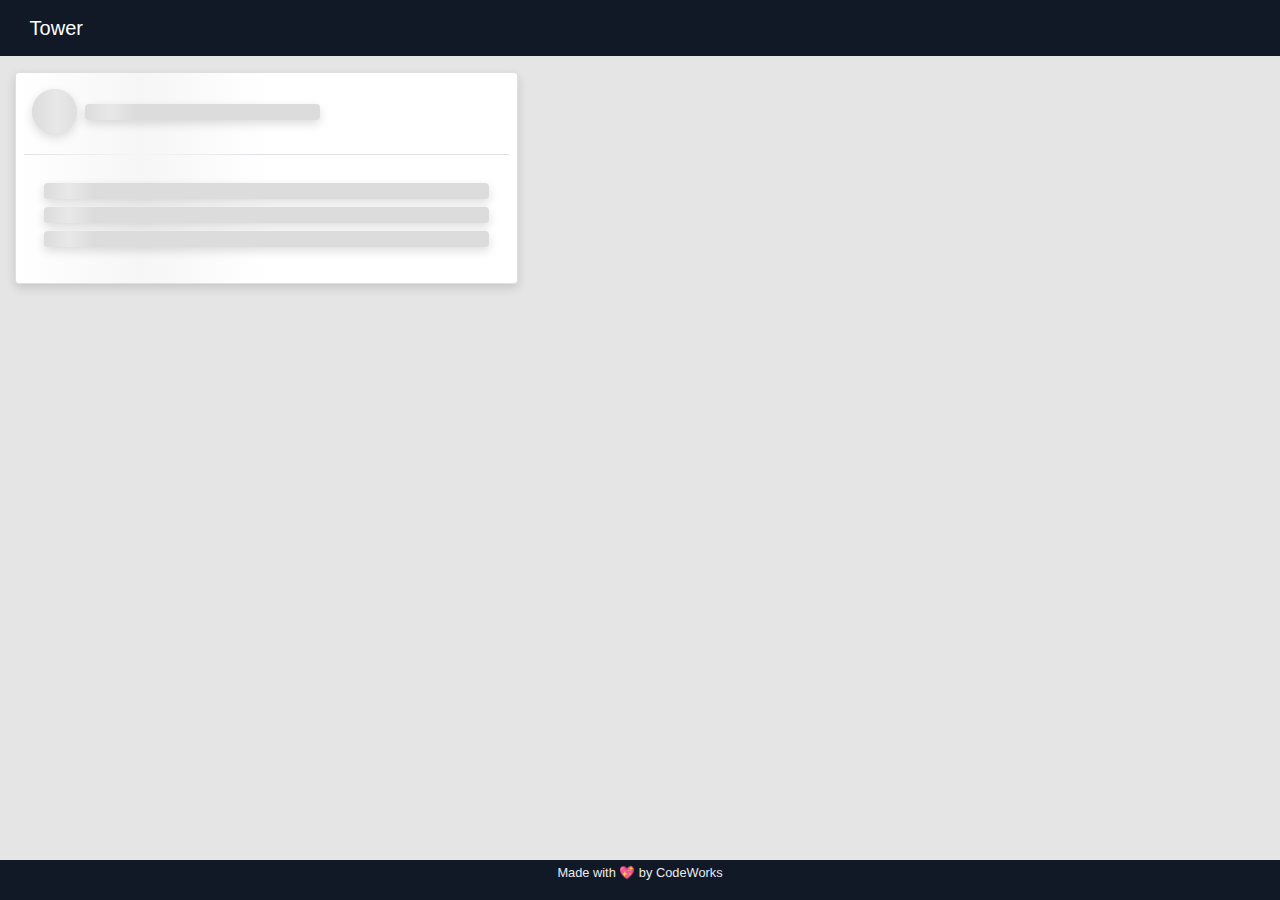
==== Tower/client/index.html @ 32485194 "initial" ====
<!DOCTYPE html>
<html lang="en">

<head>
  <meta charset="UTF-8">
  <meta name="viewport" content="width=device-width, initial-scale=1.0">
  <meta http-equiv="X-UA-Compatible" content="ie=edge">
  <link rel="icon" href="https://bcw.blob.core.windows.net/public/img/9977764104160066">
  <link href="https://cdn.jsdelivr.net/npm/bootstrap@5.1.0/dist/css/bootstrap.min.css" rel="stylesheet"
    integrity="sha384-KyZXEAg3QhqLMpG8r+8fhAXLRk2vvoC2f3B09zVXn8CA5QIVfZOJ3BCsw2P0p/We" crossorigin="anonymous">
  <link rel="stylesheet" href="assets/style/main.css">
  <title>Tower</title>
</head>

<body>
  <header>
    <nav class="navbar navbar-dark navbar-expand bg-dark text-light">
      <a class="navbar-brand" href="#">
        <img src="https://codeworks.blob.core.windows.net/public/assets/img/cw-mark.png" height="45" alt=""
          loading="lazy">
        <span class="ml-2">Tower</span>
      </a>
      <button class="navbar-toggler" type="button" data-toggle="collapse" data-target="#navbarNavAltMarkup"
        aria-controls="navbarNavAltMarkup" aria-expanded="false" aria-label="Toggle navigation">
        <span class="navbar-toggler-icon"></span>
      </button>
      <div class="collapse navbar-collapse" id="navbarNavAltMarkup">
        <div class="navbar-nav">
          <!-- NAVLINKS -->
        </div>
      </div>
      <div class="flex-grow-1 justify-content-end align-items-center d-flex" id="authstate"></div>
    </nav>
  </header>
  <main id="app">
    <div class="container-fluid">
      <div class="row my-3">
        <div class="col-lg-5" id="auth-settings">
          <div class="card p-2 skeleton-loader">
            <div class="card-title p-2">
              <div class="d-flex align-items-center">
                <div class="skeleton-loader avatar"></div>
                <div class="skeleton-loader text mx-2"></div>
              </div>
            </div>
            <div class="card-body border-top">
              <div class="skeleton-loader text block"></div>
              <div class="skeleton-loader text block"></div>
              <div class="skeleton-loader text block"></div>
            </div>
          </div>
        </div>
      </div>
    </div>
  </main>
  <footer class="container-fluid bg-dark text-light">
    <div class="row text-center">
      <div class="col">
        <p><small>Made with 💖 by CodeWorks</small></p>
      </div>
    </div>
  </footer>

  <script src="https://cdn.jsdelivr.net/npm/axios/dist/axios.min.js"></script>
  <script src="https://cdn.auth0.com/js/auth0-spa-js/1.15/auth0-spa-js.production.js"></script>
  <script src="https://cdn.jsdelivr.net/gh/jakeoverall/auth0provider-client/browser/AuthProvider.browser.js"></script>
  <script src="https://cdn.socket.io/4.1.1/socket.io.min.js"
    integrity="sha384-cdrFIqe3RasCMNE0jeFG9xJHog/tgOVC1E9Lzve8LQN1g5WUHo0Kvk1mawWjxX7a"
    crossorigin="anonymous"></script>
  <script src="https://cdn.jsdelivr.net/npm/bootstrap@5.1.0/dist/js/bootstrap.bundle.min.js"
    integrity="sha384-U1DAWAznBHeqEIlVSCgzq+c9gqGAJn5c/t99JyeKa9xxaYpSvHU5awsuZVVFIhvj"
    crossorigin="anonymous"></script>

  <script src="app/main.js" type="module"></script>
</body>

</html>
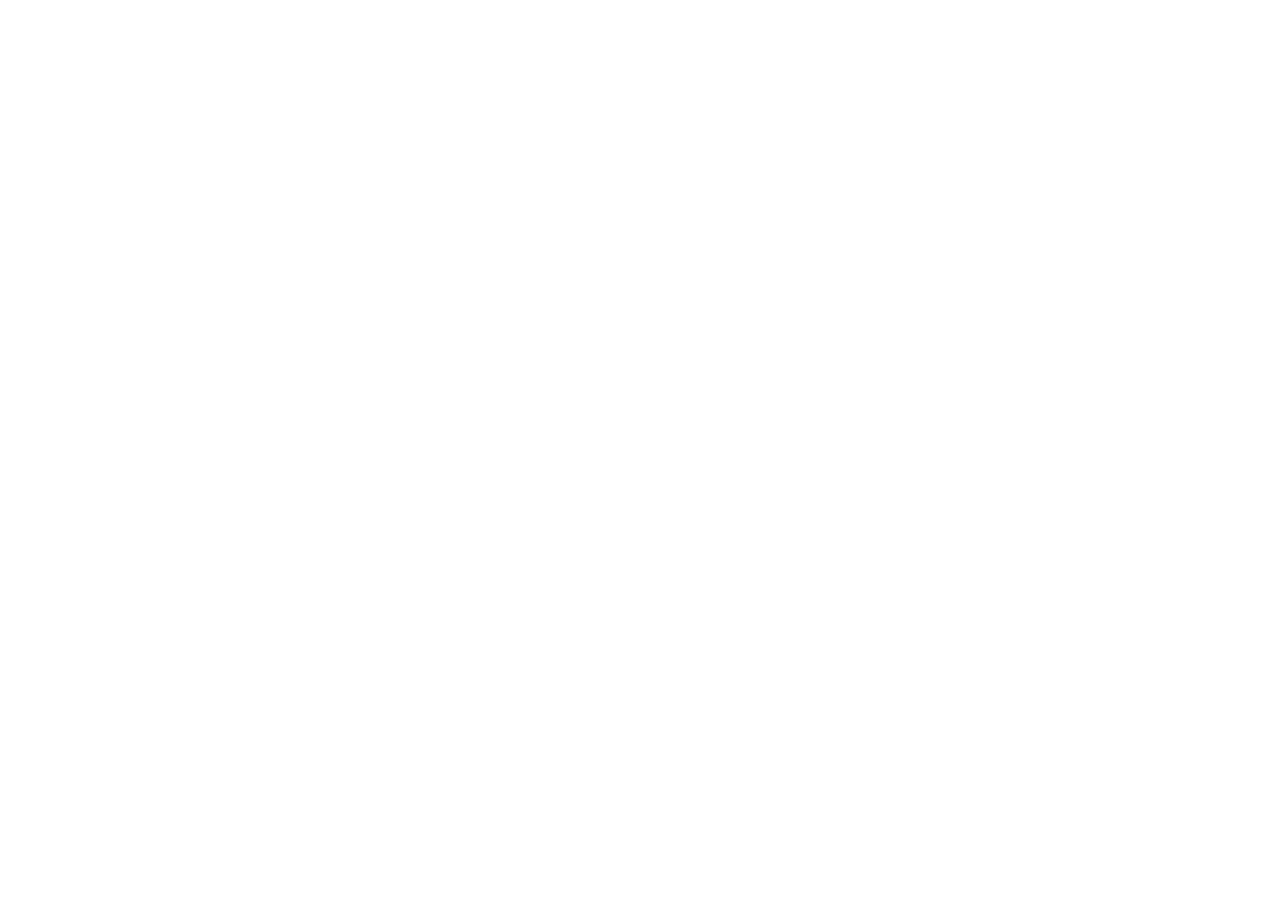
==== commit 5cf35ce5: "deploy" ====
--- a/Tower/client/index.html
+++ b/Tower/client/index.html
@@ -2,76 +2,30 @@
 <html lang="en">
 
 <head>
-  <meta charset="UTF-8">
-  <meta name="viewport" content="width=device-width, initial-scale=1.0">
-  <meta http-equiv="X-UA-Compatible" content="ie=edge">
-  <link rel="icon" href="https://bcw.blob.core.windows.net/public/img/9977764104160066">
-  <link href="https://cdn.jsdelivr.net/npm/bootstrap@5.1.0/dist/css/bootstrap.min.css" rel="stylesheet"
-    integrity="sha384-KyZXEAg3QhqLMpG8r+8fhAXLRk2vvoC2f3B09zVXn8CA5QIVfZOJ3BCsw2P0p/We" crossorigin="anonymous">
-  <link rel="stylesheet" href="assets/style/main.css">
-  <title>Tower</title>
+  <meta charset="utf-8" />
+  <meta http-equiv="X-UA-Compatible" content="IE=edge" />
+  <meta name="viewport" content="width=device-width,initial-scale=1.0" />
+  <link rel="preconnect" href="https://fonts.googleapis.com">
+  <link rel="preconnect" href="https://fonts.gstatic.com" crossorigin>
+  <link
+    href="https://fonts.googleapis.com/css2?family=Bebas+Neue&family=Permanent+Marker&family=Raleway:wght@500&display=swap"
+    rel="stylesheet">
+  <title>
+    Tower.client
+  </title>
+  <script type="module" crossorigin src="/assets/index.4f4c2e3c.js"></script>
+  <link rel="modulepreload" href="/assets/vendor.4b88c9a2.js">
+  <link rel="stylesheet" href="/assets/index.2e3d1e99.css">
 </head>
 
 <body>
-  <header>
-    <nav class="navbar navbar-dark navbar-expand bg-dark text-light">
-      <a class="navbar-brand" href="#">
-        <img src="https://codeworks.blob.core.windows.net/public/assets/img/cw-mark.png" height="45" alt=""
-          loading="lazy">
-        <span class="ml-2">Tower</span>
-      </a>
-      <button class="navbar-toggler" type="button" data-toggle="collapse" data-target="#navbarNavAltMarkup"
-        aria-controls="navbarNavAltMarkup" aria-expanded="false" aria-label="Toggle navigation">
-        <span class="navbar-toggler-icon"></span>
-      </button>
-      <div class="collapse navbar-collapse" id="navbarNavAltMarkup">
-        <div class="navbar-nav">
-          <!-- NAVLINKS -->
-        </div>
-      </div>
-      <div class="flex-grow-1 justify-content-end align-items-center d-flex" id="authstate"></div>
-    </nav>
-  </header>
-  <main id="app">
-    <div class="container-fluid">
-      <div class="row my-3">
-        <div class="col-lg-5" id="auth-settings">
-          <div class="card p-2 skeleton-loader">
-            <div class="card-title p-2">
-              <div class="d-flex align-items-center">
-                <div class="skeleton-loader avatar"></div>
-                <div class="skeleton-loader text mx-2"></div>
-              </div>
-            </div>
-            <div class="card-body border-top">
-              <div class="skeleton-loader text block"></div>
-              <div class="skeleton-loader text block"></div>
-              <div class="skeleton-loader text block"></div>
-            </div>
-          </div>
-        </div>
-      </div>
-    </div>
-  </main>
-  <footer class="container-fluid bg-dark text-light">
-    <div class="row text-center">
-      <div class="col">
-        <p><small>Made with 💖 by CodeWorks</small></p>
-      </div>
-    </div>
-  </footer>
-
-  <script src="https://cdn.jsdelivr.net/npm/axios/dist/axios.min.js"></script>
-  <script src="https://cdn.auth0.com/js/auth0-spa-js/1.15/auth0-spa-js.production.js"></script>
-  <script src="https://cdn.jsdelivr.net/gh/jakeoverall/auth0provider-client/browser/AuthProvider.browser.js"></script>
-  <script src="https://cdn.socket.io/4.1.1/socket.io.min.js"
-    integrity="sha384-cdrFIqe3RasCMNE0jeFG9xJHog/tgOVC1E9Lzve8LQN1g5WUHo0Kvk1mawWjxX7a"
-    crossorigin="anonymous"></script>
-  <script src="https://cdn.jsdelivr.net/npm/bootstrap@5.1.0/dist/js/bootstrap.bundle.min.js"
-    integrity="sha384-U1DAWAznBHeqEIlVSCgzq+c9gqGAJn5c/t99JyeKa9xxaYpSvHU5awsuZVVFIhvj"
-    crossorigin="anonymous"></script>
-
-  <script src="app/main.js" type="module"></script>
+  <noscript>
+    <strong>We're sorry but Tower.client doesn't work properly without JavaScript
+      enabled. Please enable it to continue.</strong>
+  </noscript>
+  <div id="app"></div>
+  <!-- built files will be auto injected -->
+  
 </body>
 
 </html>